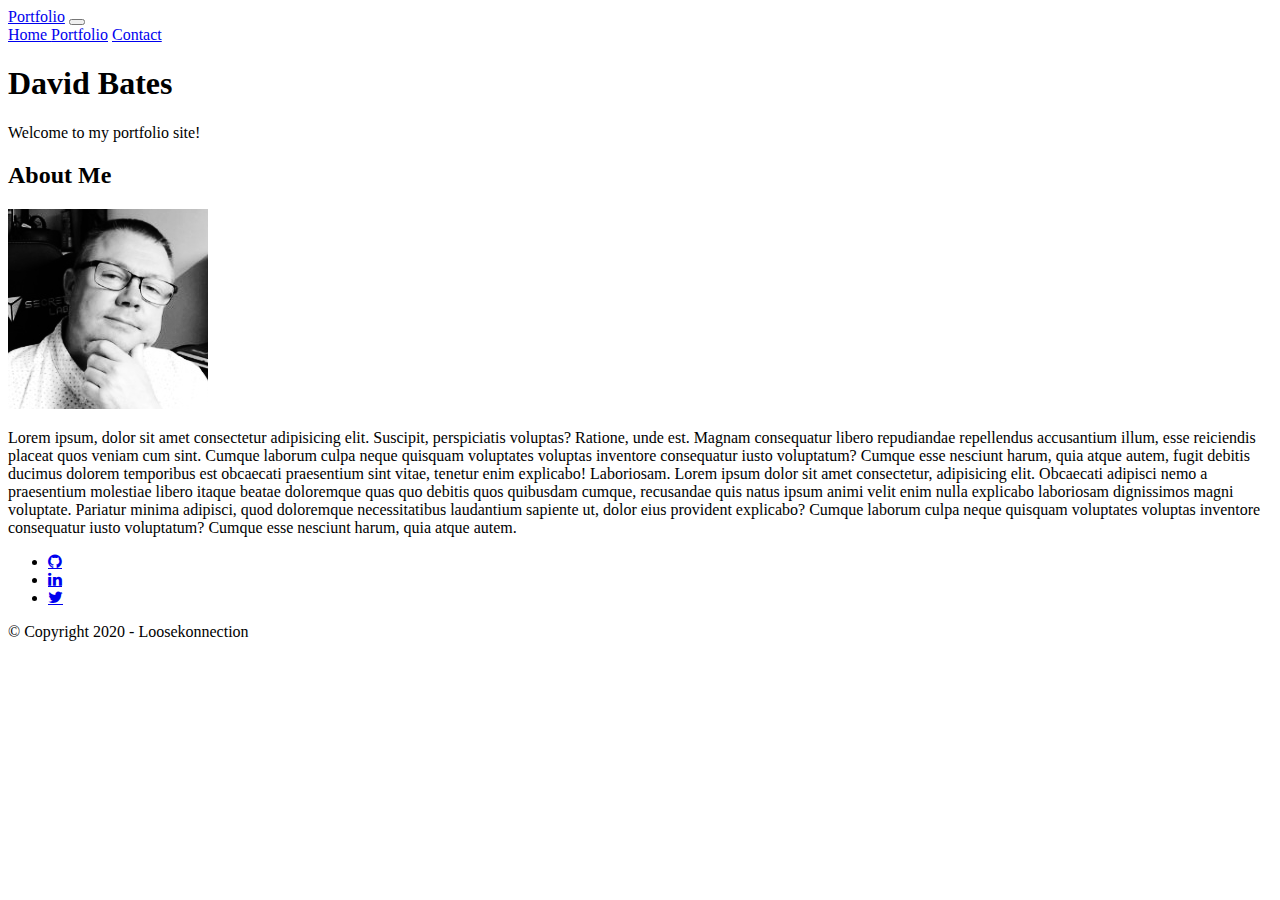
==== index.html @ 8ead0bc5 "HTML validation ran and some rouge tags removed" ====
<!doctype html>
<html lang="en">

<head>
    <!-- Required meta tags -->
    <meta charset="utf-8">
    <meta name="viewport" content="width=device-width, initial-scale=1, shrink-to-fit=no">
    <!-- Bootstrap CSS -->
    <link rel="stylesheet" href="https://cdn.jsdelivr.net/npm/bootstrap@4.5.3/dist/css/bootstrap.min.css" integrity="sha384-TX8t27EcRE3e/ihU7zmQxVncDAy5uIKz4rEkgIXeMed4M0jlfIDPvg6uqKI2xXr2" crossorigin="anonymous">
    <link rel="stylesheet" href="https://cdnjs.cloudflare.com/ajax/libs/font-awesome/4.7.0/css/font-awesome.min.css">
    <link rel="stylesheet" href="css/style.css">

    <title>Dave's Portfolio</title>
</head>

<body class="bg-light">

    <!-- Sticky Nav -->
    <header class="sticky-top">
        <nav class="navbar navbar-expand-md navbar-dark bg-dark">
            <a class="navbar-brand" href="#">Portfolio</a>
            <button class="navbar-toggler" type="button" data-toggle="collapse" data-target="#navbarNavAltMarkup"
                aria-controls="navbarNavAltMarkup" aria-expanded="false" aria-label="Toggle navigation">
                <span class="navbar-toggler-icon"></span>
            </button>
            <div class="collapse navbar-collapse" id="navbarNavAltMarkup">
                <div class="navbar-nav ">
                    <a class="nav-item nav-link" href="index.html">Home <span class="sr-only">(current)</span></a>
                    <a class="nav-item nav-link" href="portfolio.html">Portfolio</a>
                    <a class="nav-item nav-link" href="contact.html">Contact</a>
                </div>
            </div>
        </nav>
    </header>

    <!-- Banner -->
    <section class="jumbotron jumbotron-fluid bg-info text-white text-center">
        <div class="container">
            <h1 class="display-3">David Bates</h1>
            <p>Welcome to my portfolio site!</p>
        </div>
    </section>

    <!-- Main -->
    <main class="container border border-gray bg-white">
        <div class="row">
            <div class="col border-bottom border-gray m-sm-4 m-2">
                <h2>About Me</h2>
            </div> 
        </div>  
        <div class="row m-sm-4 m-2">
            <div class="col col-md-12">
                <img src="img/UB_CBC.png" class="img-fluid float-left pr-3" alt="Bio Logo">
                <p class="text-justify">Lorem ipsum, dolor sit amet consectetur adipisicing elit. Suscipit, perspiciatis voluptas? Ratione, unde
                est. Magnam consequatur libero repudiandae repellendus accusantium illum, esse reiciendis placeat quos
                veniam cum sint. Cumque laborum culpa neque quisquam voluptates voluptas inventore consequatur iusto
                voluptatum? Cumque esse nesciunt harum, quia atque autem, fugit debitis ducimus dolorem temporibus est
                obcaecati praesentium sint vitae, tenetur enim explicabo! Laboriosam. Lorem ipsum dolor sit amet consectetur, adipisicing elit. Obcaecati adipisci nemo a praesentium molestiae libero itaque beatae doloremque quas quo debitis quos quibusdam cumque, recusandae quis natus ipsum animi velit enim nulla explicabo laboriosam dignissimos magni voluptate. Pariatur minima adipisci, quod doloremque necessitatibus laudantium sapiente ut, dolor eius provident explicabo? Cumque laborum culpa neque quisquam voluptates voluptas inventore consequatur iusto voluptatum? Cumque esse nesciunt harum, quia atque autem.
                </p>
            </div>
        </div>    
    </main>

    <!-- Fixed Footer -->
    <footer class="footer fixed-bottom text-white text-center">
        <div class="container-fluid bg-info pt-2">
        </div>
        <div class="row bg-dark pt-2">
            <div class="col-12 col-md-6 text-md-right align-items-center ">
                <ul class="list-unstyled list-inline mb-1">
                    <li class="list-inline-item "><a href="https://www.github.com/loosekonnection" target="_blank" class="fa fa-github"></a></li>
                    <li class="list-inline-item "><a href="https://www.linkedin.com/in/loosekonnection" target="_blank" class="fa fa-linkedin"></a></li>
                    <li class="list-inline-item "><a href="https://twitter.com/loosekonnection" target="_blank" class="fa fa-twitter"></a></li>
                </ul>
            </div>
            <div class="col-12 col-md-6 text-md-left align-items-center">
                <p>&#169; Copyright 2020 - Loosekonnection</p>
            </div>
        </div>
    </footer>

    <!-- Bootstrap jQuery, Popper.js, and Bootstrap JS -->
    <script src="https://code.jquery.com/jquery-3.5.1.slim.min.js"
        integrity="sha384-DfXdz2htPH0lsSSs5nCTpuj/zy4C+OGpamoFVy38MVBnE+IbbVYUew+OrCXaRkfj"
        crossorigin="anonymous"></script>
    <script src="https://cdn.jsdelivr.net/npm/popper.js@1.16.1/dist/umd/popper.min.js"
        integrity="sha384-9/reFTGAW83EW2RDu2S0VKaIzap3H66lZH81PoYlFhbGU+6BZp6G7niu735Sk7lN"
        crossorigin="anonymous"></script>
    <script src="https://cdn.jsdelivr.net/npm/bootstrap@4.5.3/dist/js/bootstrap.min.js"
        integrity="sha384-w1Q4orYjBQndcko6MimVbzY0tgp4pWB4lZ7lr30WKz0vr/aWKhXdBNmNb5D92v7s"
        crossorigin="anonymous"></script>
</body>

</html>
---- css/style.css ----
body {
    margin-bottom: 100px;    
}
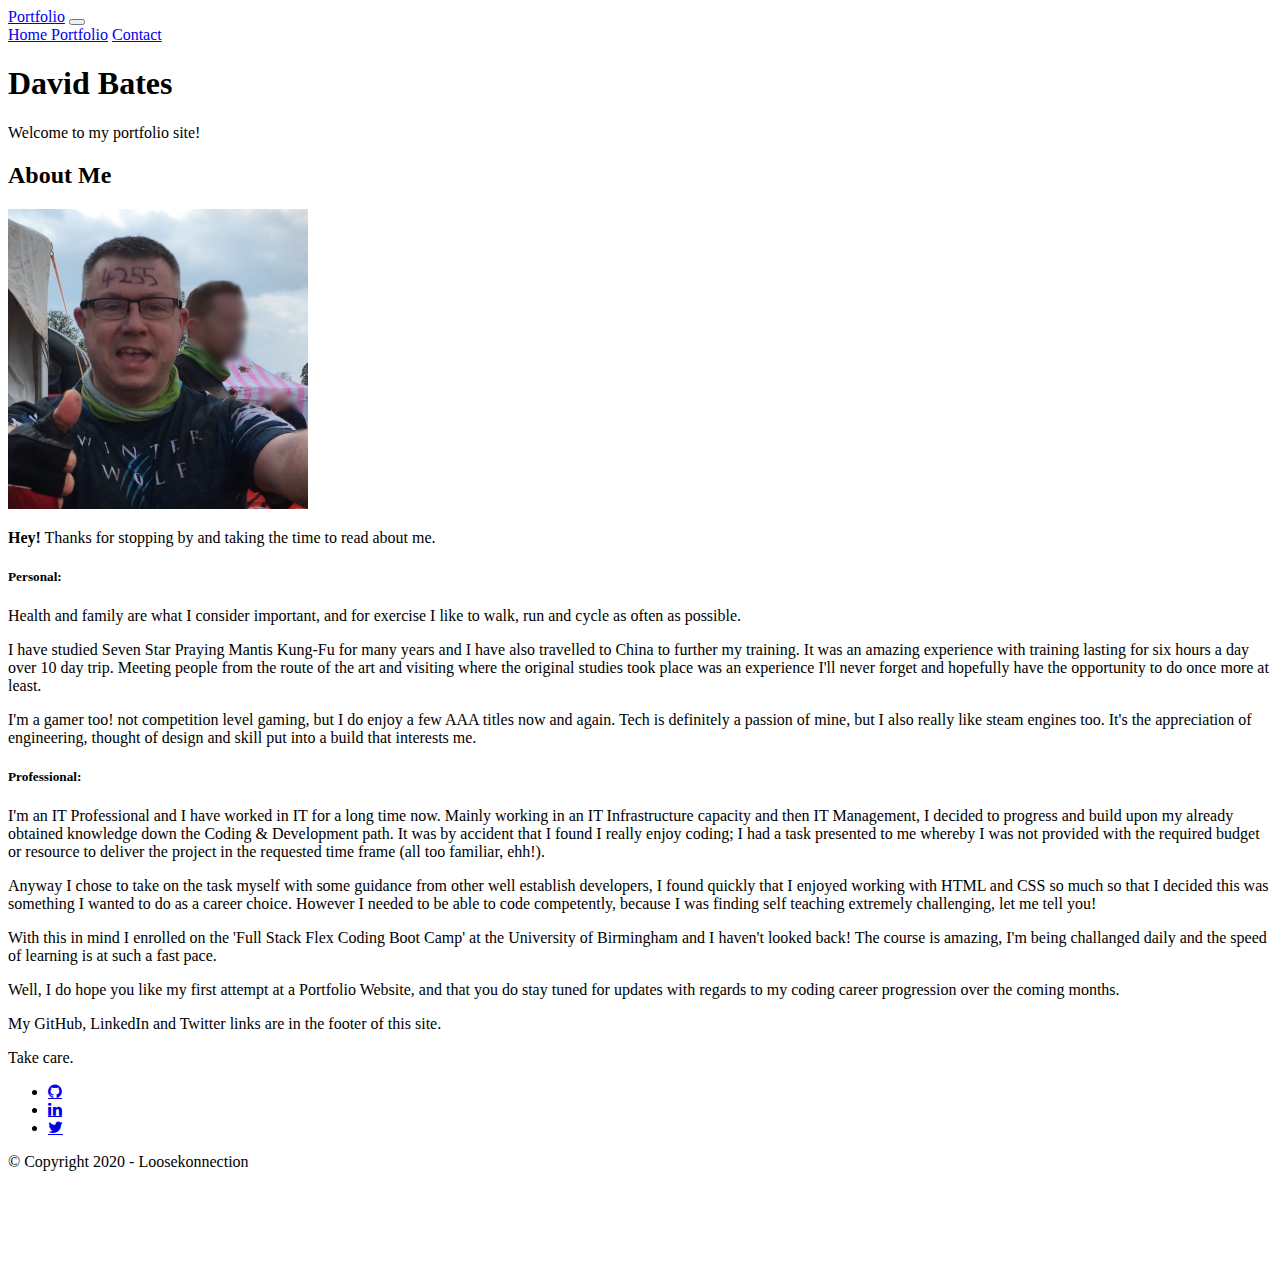
==== commit 798f7a9b: "About Me bio added" ====
--- a/index.html
+++ b/index.html
@@ -6,7 +6,8 @@
     <meta charset="utf-8">
     <meta name="viewport" content="width=device-width, initial-scale=1, shrink-to-fit=no">
     <!-- Bootstrap CSS -->
-    <link rel="stylesheet" href="https://cdn.jsdelivr.net/npm/bootstrap@4.5.3/dist/css/bootstrap.min.css" integrity="sha384-TX8t27EcRE3e/ihU7zmQxVncDAy5uIKz4rEkgIXeMed4M0jlfIDPvg6uqKI2xXr2" crossorigin="anonymous">
+    <link rel="stylesheet" href="https://cdn.jsdelivr.net/npm/bootstrap@4.5.3/dist/css/bootstrap.min.css"
+        integrity="sha384-TX8t27EcRE3e/ihU7zmQxVncDAy5uIKz4rEkgIXeMed4M0jlfIDPvg6uqKI2xXr2" crossorigin="anonymous">
     <link rel="stylesheet" href="https://cdnjs.cloudflare.com/ajax/libs/font-awesome/4.7.0/css/font-awesome.min.css">
     <link rel="stylesheet" href="css/style.css">
 
@@ -15,10 +16,10 @@
 
 <body class="bg-light">
 
-    <!-- Sticky Nav -->
+    <!-- Sticky Nav Section -->
     <header class="sticky-top">
         <nav class="navbar navbar-expand-md navbar-dark bg-dark">
-            <a class="navbar-brand" href="#">Portfolio</a>
+            <a class="navbar-brand" href="https://github.com/Loosekonnection/ResponsivePortfolio" target="_blank">Portfolio</a>
             <button class="navbar-toggler" type="button" data-toggle="collapse" data-target="#navbarNavAltMarkup"
                 aria-controls="navbarNavAltMarkup" aria-expanded="false" aria-label="Toggle navigation">
                 <span class="navbar-toggler-icon"></span>
@@ -33,7 +34,7 @@
         </nav>
     </header>
 
-    <!-- Banner -->
+    <!-- Banner Section -->
     <section class="jumbotron jumbotron-fluid bg-info text-white text-center">
         <div class="container">
             <h1 class="display-3">David Bates</h1>
@@ -41,36 +42,59 @@
         </div>
     </section>
 
-    <!-- Main -->
+    <!-- Main About Me Section-->
     <main class="container border border-gray bg-white">
         <div class="row">
             <div class="col border-bottom border-gray m-sm-4 m-2">
                 <h2>About Me</h2>
-            </div> 
-        </div>  
+            </div>
+        </div>
         <div class="row m-sm-4 m-2">
-            <div class="col col-md-12">
-                <img src="img/UB_CBC.png" class="img-fluid float-left pr-3" alt="Bio Logo">
-                <p class="text-justify">Lorem ipsum, dolor sit amet consectetur adipisicing elit. Suscipit, perspiciatis voluptas? Ratione, unde
-                est. Magnam consequatur libero repudiandae repellendus accusantium illum, esse reiciendis placeat quos
-                veniam cum sint. Cumque laborum culpa neque quisquam voluptates voluptas inventore consequatur iusto
-                voluptatum? Cumque esse nesciunt harum, quia atque autem, fugit debitis ducimus dolorem temporibus est
-                obcaecati praesentium sint vitae, tenetur enim explicabo! Laboriosam. Lorem ipsum dolor sit amet consectetur, adipisicing elit. Obcaecati adipisci nemo a praesentium molestiae libero itaque beatae doloremque quas quo debitis quos quibusdam cumque, recusandae quis natus ipsum animi velit enim nulla explicabo laboriosam dignissimos magni voluptate. Pariatur minima adipisci, quod doloremque necessitatibus laudantium sapiente ut, dolor eius provident explicabo? Cumque laborum culpa neque quisquam voluptates voluptas inventore consequatur iusto voluptatum? Cumque esse nesciunt harum, quia atque autem.
-                </p>
+            <div class="col col-md-12 text-justify">
+                <img src="img/about_me_01.PNG" class="img-fluid float-left pr-3" alt="Bio Logo">
+                <p><strong>Hey!</strong> Thanks for stopping by and taking the time to read about me.</p>
+
+                <h5>Personal:</h5>
+
+                <p>Health and family are what I consider important, and for exercise I like to walk, run and cycle as often as possible.</p>
+
+                <p>I have studied Seven Star Praying Mantis Kung-Fu for many years and I have also travelled to China to further my training.
+                It was an amazing experience with training lasting for six hours a day over 10 day trip. Meeting people from the route of the art and visiting where the original studies took place was an experience I'll never forget and hopefully have the opportunity to do once more at least.</p>
+
+                <p>I'm a gamer too! not competition level gaming, but I do enjoy a few AAA titles now and again. Tech is definitely a passion of mine, but I also really like steam engines too. It's the appreciation of engineering, thought of design and skill put into a build that interests me.</p>
+
+                <h5>Professional:</h5>
+
+                <p>I'm an IT Professional and I have worked in IT for a long time now.
+                Mainly working in an IT Infrastructure capacity and then IT Management, I decided to progress and build upon my already obtained knowledge down the Coding & Development path.
+                It was by accident that I found I really enjoy coding; I had a task presented to me whereby I was not provided with the required budget or resource to deliver the project in the requested time frame (all too familiar, ehh!).</p>
+                
+                <p>Anyway I chose to take on the task myself with some guidance from other well establish developers, I found quickly that I enjoyed working with HTML and CSS so much so that I decided this was something I wanted to do as a career choice. However I needed to be able to code competently, because I was finding self teaching extremely challenging, let me tell you!</p>
+
+                <p>With this in mind I enrolled on the 'Full Stack Flex Coding Boot Camp' at the University of Birmingham and I haven't looked back! The course is amazing, I'm being challanged daily and the speed of learning is at such a fast pace.</p>
+
+                <p>Well, I do hope you like my first attempt at a Portfolio Website, and that you do stay tuned for updates with regards to my coding career progression over the coming months.</p>
+
+                <p>My GitHub, LinkedIn and Twitter links are in the footer of this site.</p>
+
+                <p>Take care.</p>
             </div>
-        </div>    
+        </div>
     </main>
 
-    <!-- Fixed Footer -->
+    <!-- Fixed Footer Section -->
     <footer class="footer fixed-bottom text-white text-center">
         <div class="container-fluid bg-info pt-2">
         </div>
         <div class="row bg-dark pt-2">
             <div class="col-12 col-md-6 text-md-right align-items-center ">
                 <ul class="list-unstyled list-inline mb-1">
-                    <li class="list-inline-item "><a href="https://www.github.com/loosekonnection" target="_blank" class="fa fa-github"></a></li>
-                    <li class="list-inline-item "><a href="https://www.linkedin.com/in/loosekonnection" target="_blank" class="fa fa-linkedin"></a></li>
-                    <li class="list-inline-item "><a href="https://twitter.com/loosekonnection" target="_blank" class="fa fa-twitter"></a></li>
+                    <li class="list-inline-item "><a href="https://www.github.com/loosekonnection" target="_blank"
+                            class="fa fa-github"></a></li>
+                    <li class="list-inline-item "><a href="https://www.linkedin.com/in/loosekonnection" target="_blank"
+                            class="fa fa-linkedin"></a></li>
+                    <li class="list-inline-item "><a href="https://twitter.com/loosekonnection" target="_blank"
+                            class="fa fa-twitter"></a></li>
                 </ul>
             </div>
             <div class="col-12 col-md-6 text-md-left align-items-center">
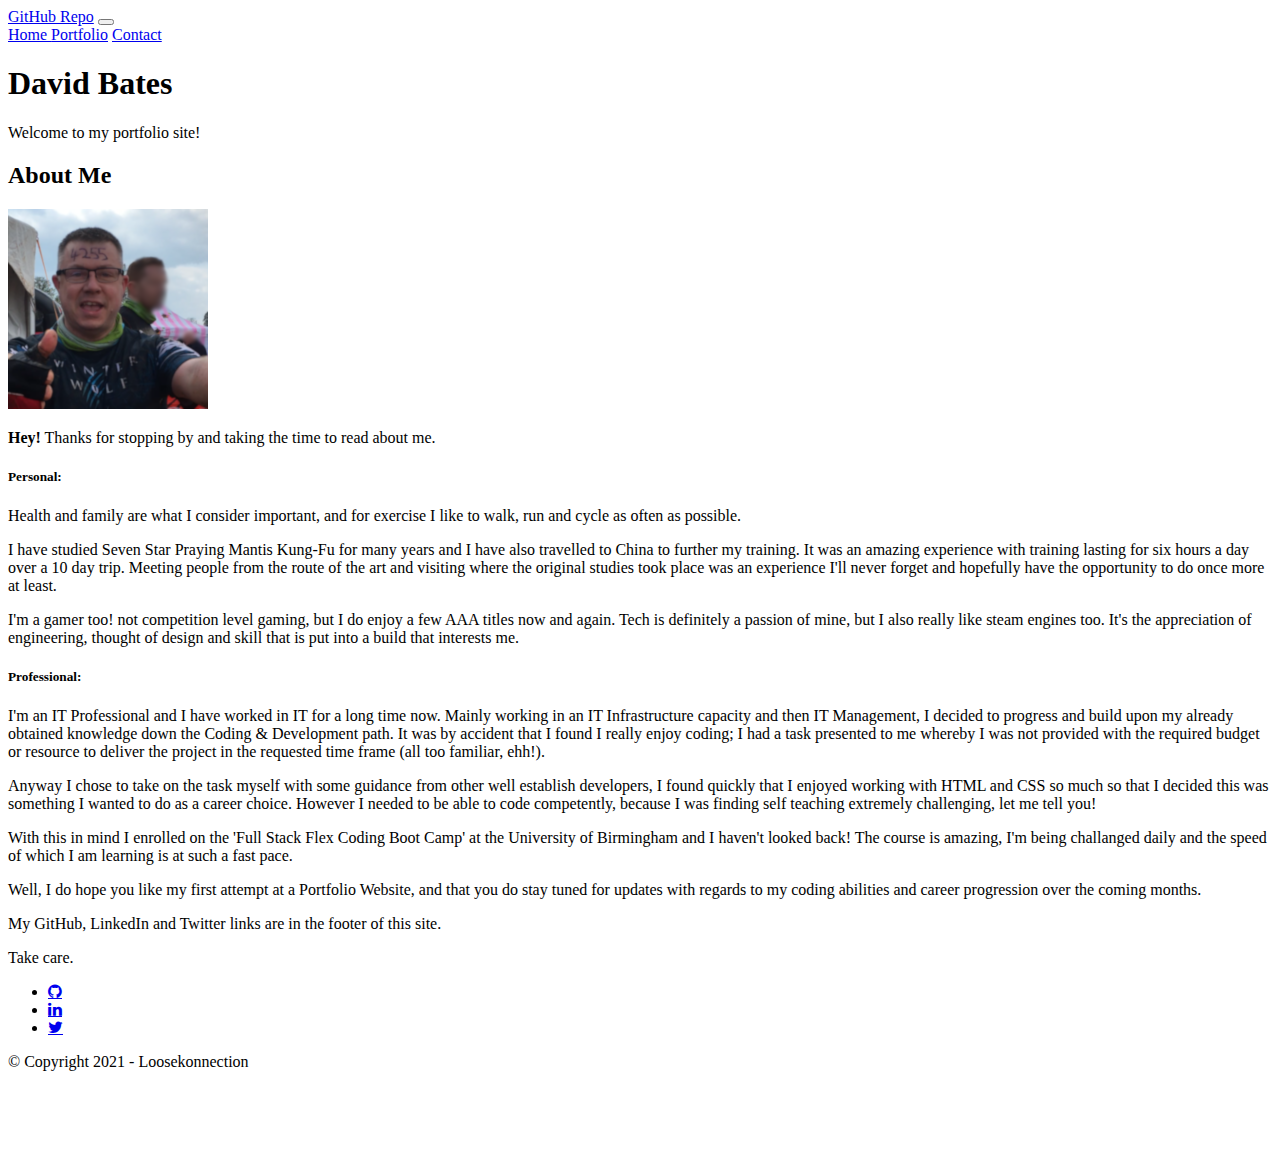
==== commit c4e78cf6: "GitHub repo navbar update" ====
--- a/index.html
+++ b/index.html
@@ -19,7 +19,7 @@
     <!-- Sticky Nav Section -->
     <header class="sticky-top">
         <nav class="navbar navbar-expand-md navbar-dark bg-dark">
-            <a class="navbar-brand" href="https://github.com/Loosekonnection/ResponsivePortfolio" target="_blank">Portfolio</a>
+            <a class="navbar-brand" href="https://github.com/Loosekonnection/ResponsivePortfolio" target="_blank">GitHub Repo</a>
             <button class="navbar-toggler" type="button" data-toggle="collapse" data-target="#navbarNavAltMarkup"
                 aria-controls="navbarNavAltMarkup" aria-expanded="false" aria-label="Toggle navigation">
                 <span class="navbar-toggler-icon"></span>
@@ -59,9 +59,9 @@
                 <p>Health and family are what I consider important, and for exercise I like to walk, run and cycle as often as possible.</p>
 
                 <p>I have studied Seven Star Praying Mantis Kung-Fu for many years and I have also travelled to China to further my training.
-                It was an amazing experience with training lasting for six hours a day over 10 day trip. Meeting people from the route of the art and visiting where the original studies took place was an experience I'll never forget and hopefully have the opportunity to do once more at least.</p>
+                It was an amazing experience with training lasting for six hours a day over a 10 day trip. Meeting people from the route of the art and visiting where the original studies took place was an experience I'll never forget and hopefully have the opportunity to do once more at least.</p>
 
-                <p>I'm a gamer too! not competition level gaming, but I do enjoy a few AAA titles now and again. Tech is definitely a passion of mine, but I also really like steam engines too. It's the appreciation of engineering, thought of design and skill put into a build that interests me.</p>
+                <p>I'm a gamer too! not competition level gaming, but I do enjoy a few AAA titles now and again. Tech is definitely a passion of mine, but I also really like steam engines too. It's the appreciation of engineering, thought of design and skill that is put into a build that interests me.</p>
 
                 <h5>Professional:</h5>
 
@@ -71,9 +71,9 @@
                 
                 <p>Anyway I chose to take on the task myself with some guidance from other well establish developers, I found quickly that I enjoyed working with HTML and CSS so much so that I decided this was something I wanted to do as a career choice. However I needed to be able to code competently, because I was finding self teaching extremely challenging, let me tell you!</p>
 
-                <p>With this in mind I enrolled on the 'Full Stack Flex Coding Boot Camp' at the University of Birmingham and I haven't looked back! The course is amazing, I'm being challanged daily and the speed of learning is at such a fast pace.</p>
+                <p>With this in mind I enrolled on the 'Full Stack Flex Coding Boot Camp' at the University of Birmingham and I haven't looked back! The course is amazing, I'm being challanged daily and the speed of which I am learning is at such a fast pace.</p>
 
-                <p>Well, I do hope you like my first attempt at a Portfolio Website, and that you do stay tuned for updates with regards to my coding career progression over the coming months.</p>
+                <p>Well, I do hope you like my first attempt at a Portfolio Website, and that you do stay tuned for updates with regards to my coding abilities and career progression over the coming months.</p>
 
                 <p>My GitHub, LinkedIn and Twitter links are in the footer of this site.</p>
 
@@ -98,7 +98,7 @@
                 </ul>
             </div>
             <div class="col-12 col-md-6 text-md-left align-items-center">
-                <p>&#169; Copyright 2020 - Loosekonnection</p>
+                <p>&#169; Copyright 2021 - Loosekonnection</p>
             </div>
         </div>
     </footer>
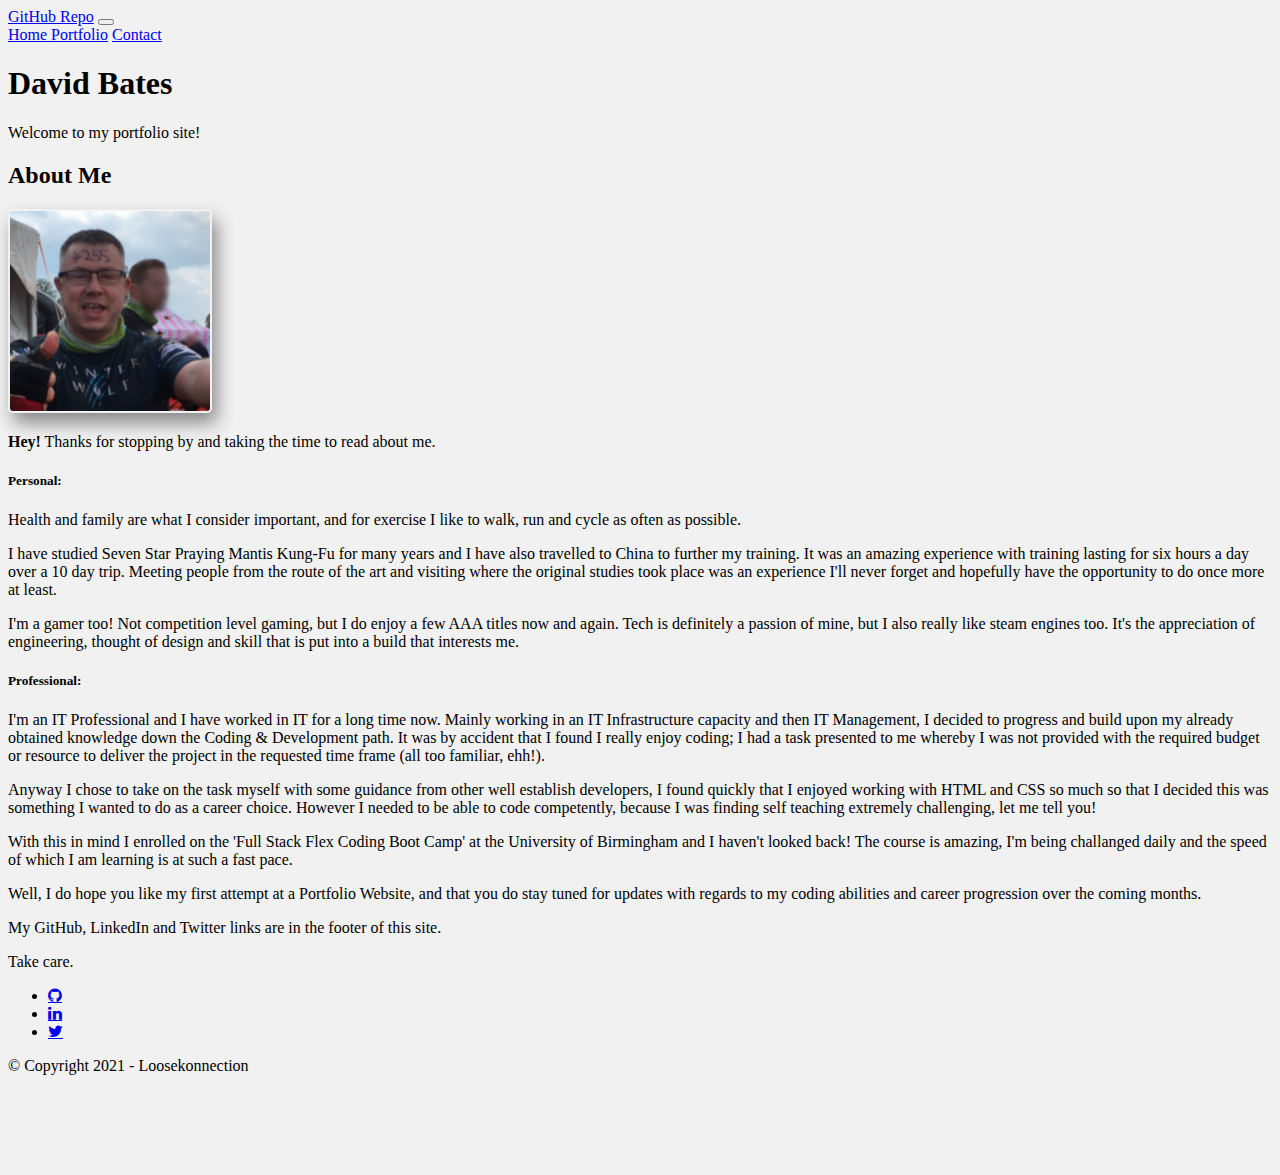
==== commit 43c8030a: "styled the image and background colour" ====
--- a/index.html
+++ b/index.html
@@ -14,7 +14,7 @@
     <title>Dave's Portfolio</title>
 </head>
 
-<body class="bg-light">
+<body>
 
     <!-- Sticky Nav Section -->
     <header class="sticky-top">
@@ -51,7 +51,7 @@
         </div>
         <div class="row m-sm-4 m-2">
             <div class="col col-md-12 text-justify">
-                <img src="img/about_me_01.PNG" class="img-fluid float-left pr-3" alt="Bio Logo">
+                <img src="img/about_me_01.PNG" class="img-fluid float-left mr-3 img" alt="Bio Logo">
                 <p><strong>Hey!</strong> Thanks for stopping by and taking the time to read about me.</p>
 
                 <h5>Personal:</h5>
@@ -61,7 +61,7 @@
                 <p>I have studied Seven Star Praying Mantis Kung-Fu for many years and I have also travelled to China to further my training.
                 It was an amazing experience with training lasting for six hours a day over a 10 day trip. Meeting people from the route of the art and visiting where the original studies took place was an experience I'll never forget and hopefully have the opportunity to do once more at least.</p>
 
-                <p>I'm a gamer too! not competition level gaming, but I do enjoy a few AAA titles now and again. Tech is definitely a passion of mine, but I also really like steam engines too. It's the appreciation of engineering, thought of design and skill that is put into a build that interests me.</p>
+                <p>I'm a gamer too! Not competition level gaming, but I do enjoy a few AAA titles now and again. Tech is definitely a passion of mine, but I also really like steam engines too. It's the appreciation of engineering, thought of design and skill that is put into a build that interests me.</p>
 
                 <h5>Professional:</h5>
 
--- a/css/style.css
+++ b/css/style.css
@@ -1,3 +1,24 @@
+/* Compliment fixed footer */
 body {
-    margin-bottom: 100px;    
+    margin-bottom: 100px; 
+    background-color: #f1f1f1;   
+}
+
+/* Portfolio images */
+.img {
+    border: #f1f1f1;
+    border-style: solid;
+    border-width: 2px;
+    border-radius: 5px;
+    box-shadow: 5px 10px 18px #888888;
+}
+
+/* Contact form */
+.form {
+    border-radius: 10px;
+    box-shadow: 5px 10px 18px #888888;
+}
+
+.bio-img {
+    border-radius: 5px;
 }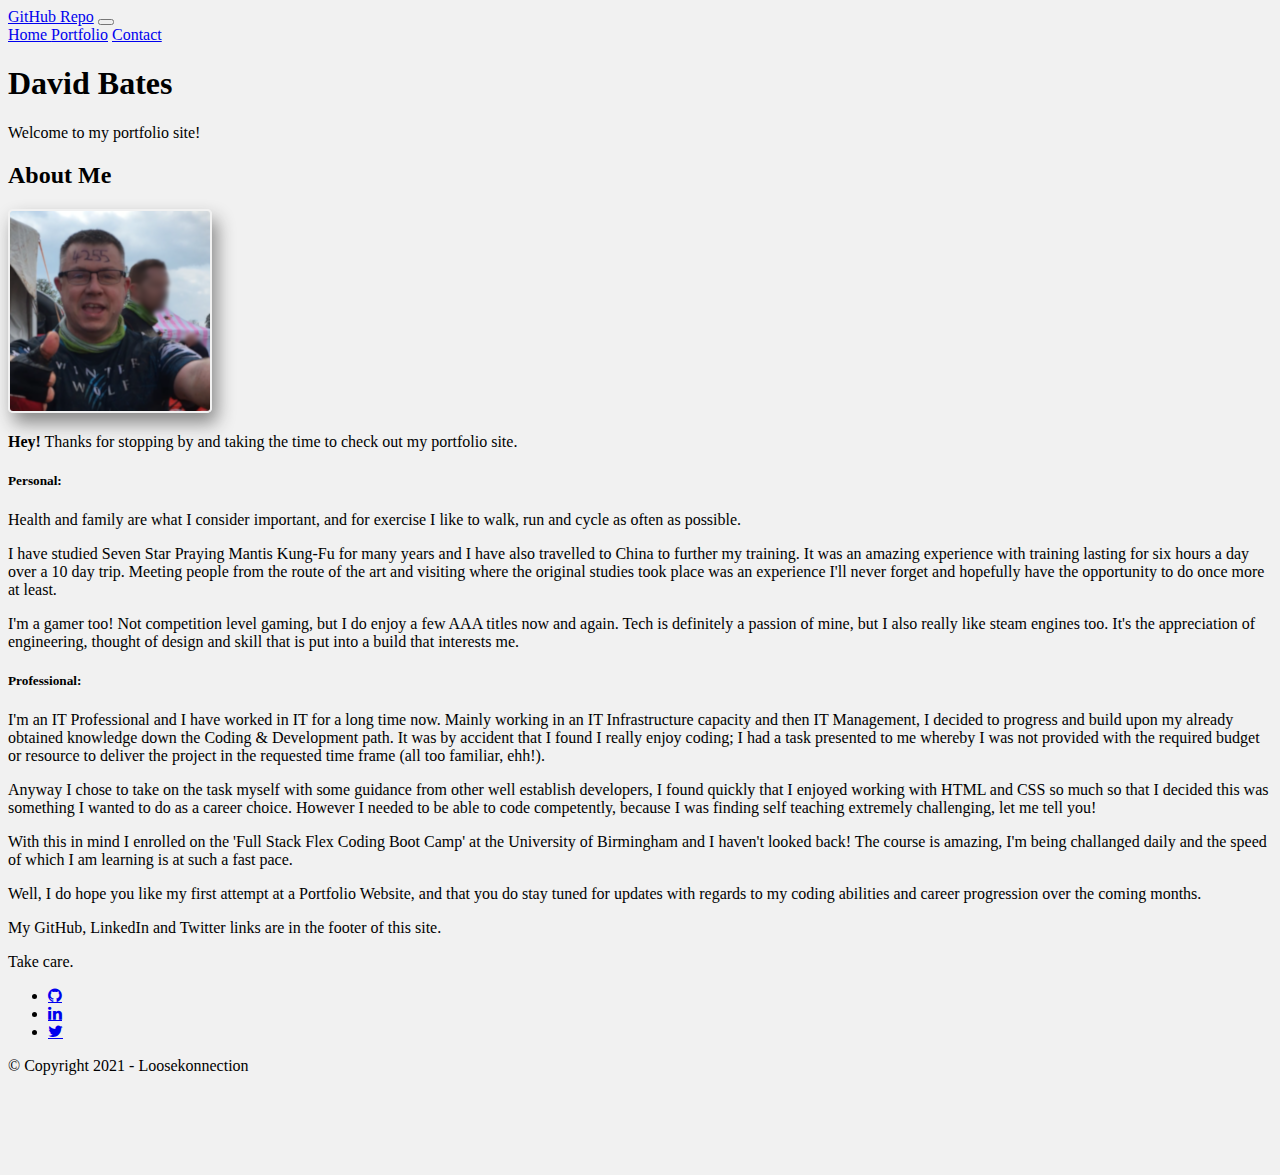
==== commit 5db4a669: "Added a Favicon to the pages" ====
--- a/index.html
+++ b/index.html
@@ -5,6 +5,11 @@
     <!-- Required meta tags -->
     <meta charset="utf-8">
     <meta name="viewport" content="width=device-width, initial-scale=1, shrink-to-fit=no">
+    <!-- Favicon -->
+    <link rel="apple-touch-icon" sizes="180x180" href="img/apple-touch-icon.png">
+    <link rel="icon" type="image/png" sizes="32x32" href="img/favicon-32x32.png">
+    <link rel="icon" type="image/png" sizes="16x16" href="img/favicon-16x16.png">
+    <link rel="manifest" href="img/site.webmanifest">
     <!-- Bootstrap CSS -->
     <link rel="stylesheet" href="https://cdn.jsdelivr.net/npm/bootstrap@4.5.3/dist/css/bootstrap.min.css"
         integrity="sha384-TX8t27EcRE3e/ihU7zmQxVncDAy5uIKz4rEkgIXeMed4M0jlfIDPvg6uqKI2xXr2" crossorigin="anonymous">
@@ -52,7 +57,7 @@
         <div class="row m-sm-4 m-2">
             <div class="col col-md-12 text-justify">
                 <img src="img/about_me_01.PNG" class="img-fluid float-left mr-3 img" alt="Bio Logo">
-                <p><strong>Hey!</strong> Thanks for stopping by and taking the time to read about me.</p>
+                <p><strong>Hey!</strong> Thanks for stopping by and taking the time to check out my portfolio site.</p>
 
                 <h5>Personal:</h5>
 
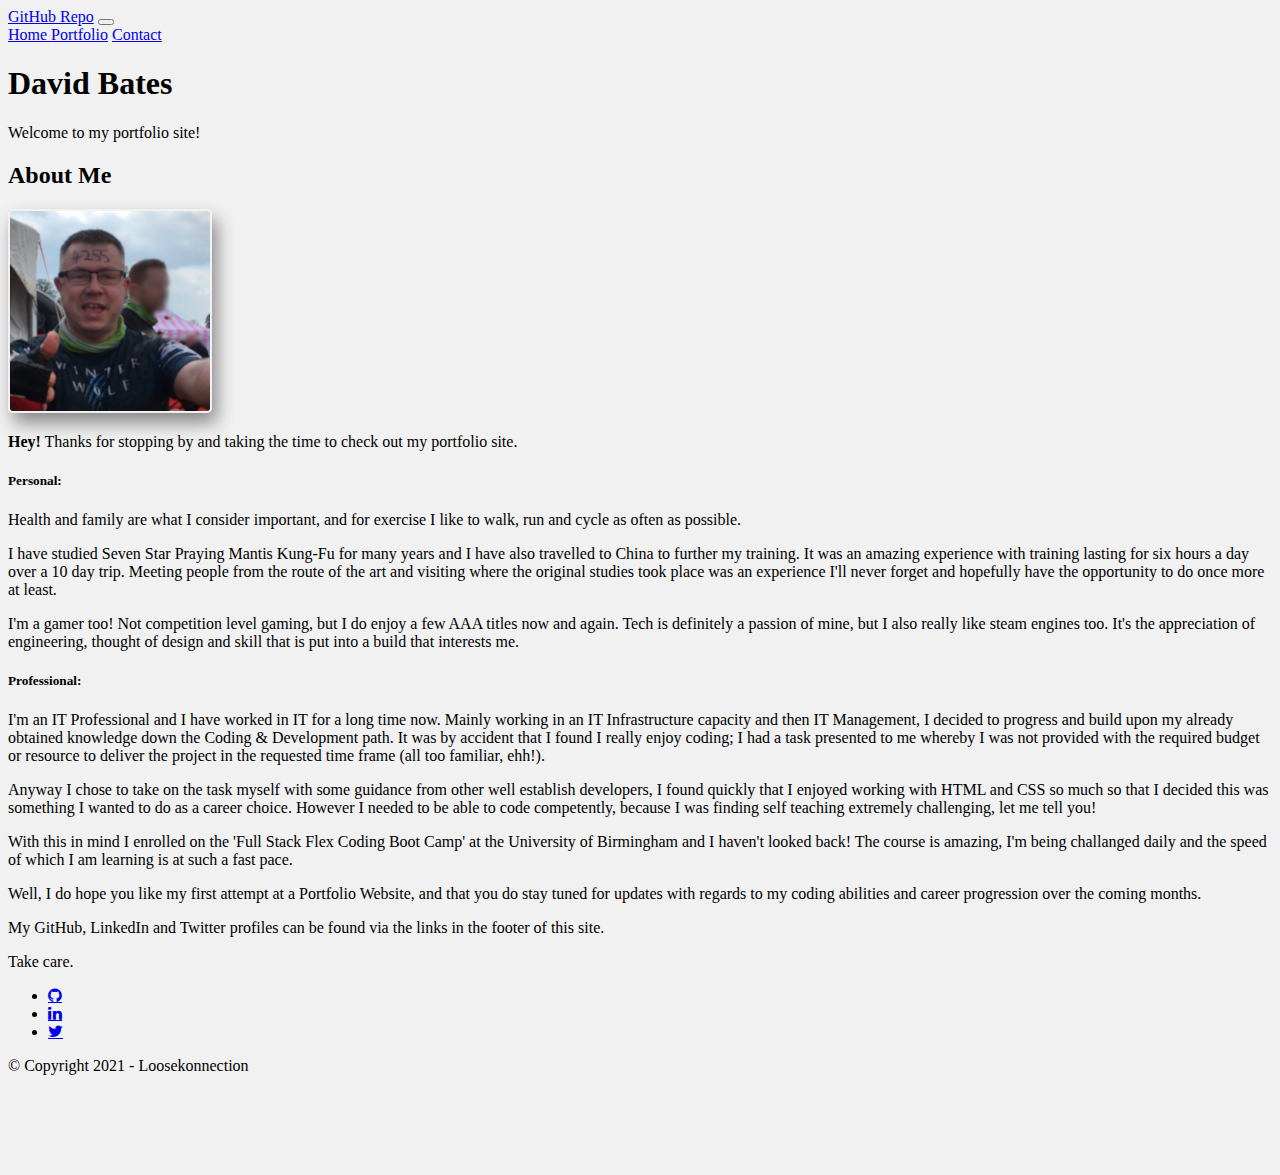
==== commit 2310fa83: "Bio edit" ====
--- a/index.html
+++ b/index.html
@@ -55,8 +55,8 @@
             </div>
         </div>
         <div class="row m-sm-4 m-2">
-            <div class="col col-md-12 text-justify">
-                <img src="img/about_me_01.PNG" class="img-fluid float-left mr-3 img" alt="Bio Logo">
+            <div class="col col-sm-3 col-md-12 text-justify">
+                <img src="img/about_me_01.PNG" class="img-fluid float-md-left mx-auto d-block mb-3 mb-md-0 mr-md-3 img" alt="Bio Logo">
                 <p><strong>Hey!</strong> Thanks for stopping by and taking the time to check out my portfolio site.</p>
 
                 <h5>Personal:</h5>
@@ -80,7 +80,7 @@
 
                 <p>Well, I do hope you like my first attempt at a Portfolio Website, and that you do stay tuned for updates with regards to my coding abilities and career progression over the coming months.</p>
 
-                <p>My GitHub, LinkedIn and Twitter links are in the footer of this site.</p>
+                <p>My GitHub, LinkedIn and Twitter profiles can be found via the links in the footer of this site.</p>
 
                 <p>Take care.</p>
             </div>
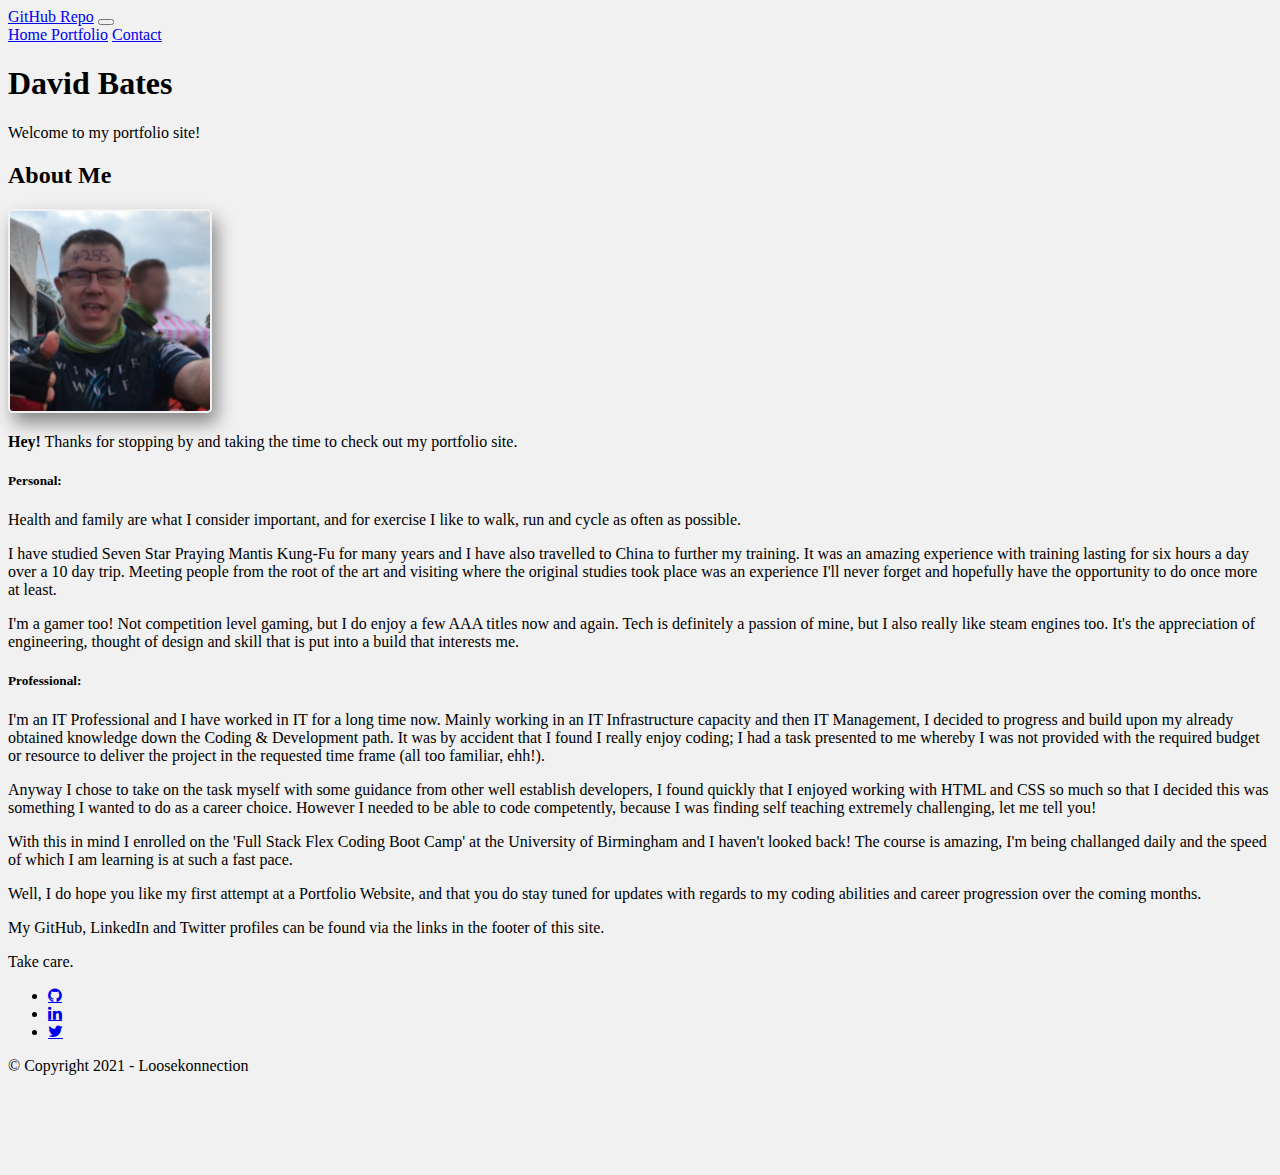
==== commit 15681820: "grammar fix" ====
--- a/index.html
+++ b/index.html
@@ -64,7 +64,7 @@
                 <p>Health and family are what I consider important, and for exercise I like to walk, run and cycle as often as possible.</p>
 
                 <p>I have studied Seven Star Praying Mantis Kung-Fu for many years and I have also travelled to China to further my training.
-                It was an amazing experience with training lasting for six hours a day over a 10 day trip. Meeting people from the route of the art and visiting where the original studies took place was an experience I'll never forget and hopefully have the opportunity to do once more at least.</p>
+                It was an amazing experience with training lasting for six hours a day over a 10 day trip. Meeting people from the root of the art and visiting where the original studies took place was an experience I'll never forget and hopefully have the opportunity to do once more at least.</p>
 
                 <p>I'm a gamer too! Not competition level gaming, but I do enjoy a few AAA titles now and again. Tech is definitely a passion of mine, but I also really like steam engines too. It's the appreciation of engineering, thought of design and skill that is put into a build that interests me.</p>
 
